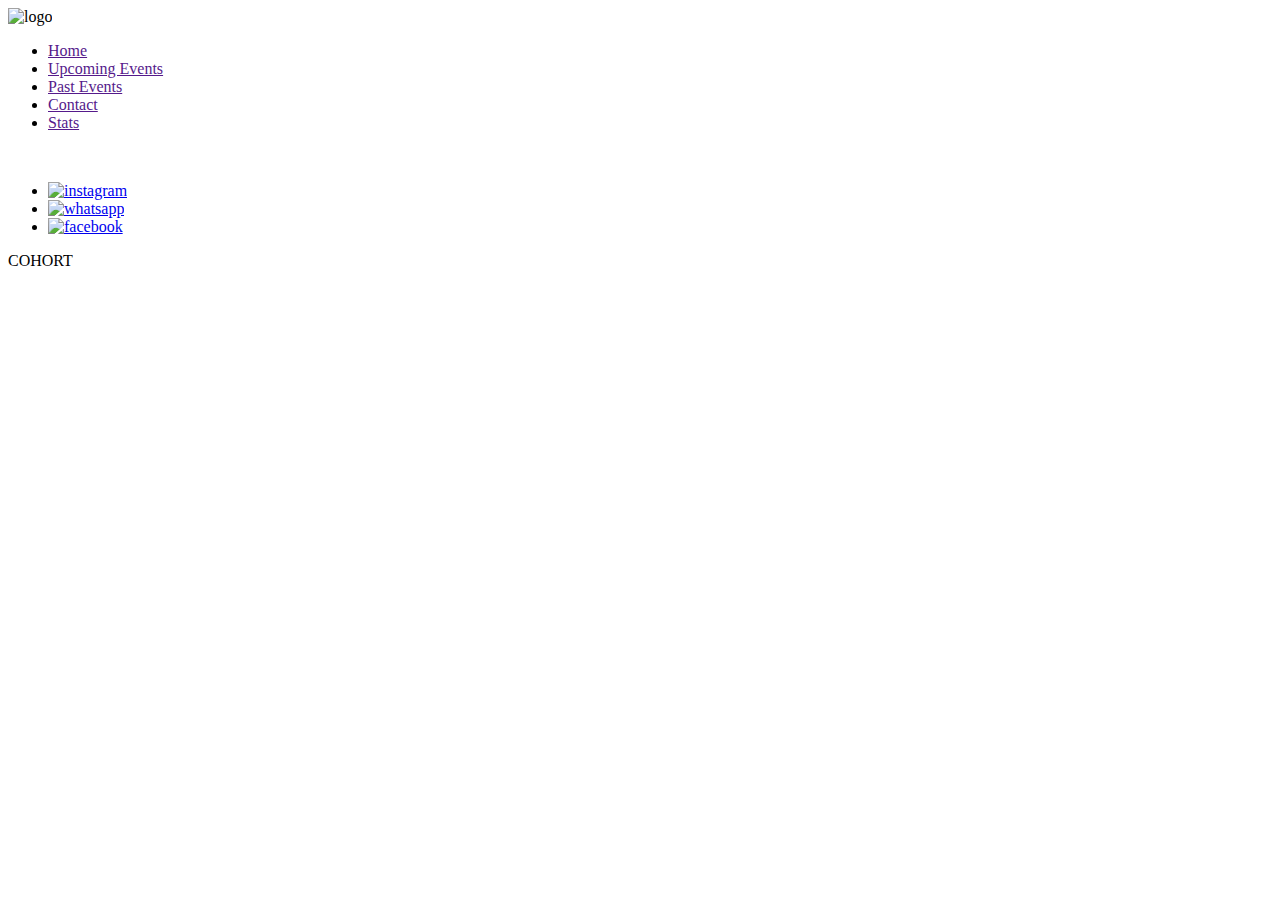
==== index.html @ ef2c480c "primeros pasos en los html" ====
<!DOCTYPE html>
<html lang="en">
<head>
    <meta charset="UTF-8">
    <meta name="viewport" content="width=device-width, initial-scale=1.0">
    <link href="https://cdn.jsdelivr.net/npm/bootstrap@5.3.1/dist/css/bootstrap.min.css" rel="stylesheet" integrity="sha384-4bw+/aepP/YC94hEpVNVgiZdgIC5+VKNBQNGCHeKRQN+PtmoHDEXuppvnDJzQIu9" crossorigin="anonymous">
    <link rel="stylesheet" href="./CSS/styles.css">
    <title>Home</title>
</head>
<body>
    <nav>
        <img src="./imagenes/amazing_brand.png" alt="logo">
        <ul>
            <li><a href="">Home</a></li>
            <li><a href="">Upcoming Events</a></li>
            <li><a href="">Past Events</a></li>
            <li><a href="">Contact</a></li>
            <li><a href="">Stats</a></li>
        </ul>
    </nav>

    <header>
        <img src="" alt="">
    </header>

    <main>
        
    </main>

    <footer>
        <ul>
            <li><a href="#"><img src="./imagenes/instagram.png" alt="instagram"></a></li>
            <li><a href="#"><img src="./imagenes/whatsapp.png" alt="whatsapp"></a></li>
            <li><a href="#"><img src="./imagenes/facebook.png" alt="facebook"></a></li>
        </ul>

        <p>COHORT</p>
    </footer>
    <script src="https://cdn.jsdelivr.net/npm/bootstrap@5.3.1/dist/js/bootstrap.bundle.min.js" integrity="sha384-HwwvtgBNo3bZJJLYd8oVXjrBZt8cqVSpeBNS5n7C8IVInixGAoxmnlMuBnhbgrkm" crossorigin="anonymous"></script>
</body>
</html>
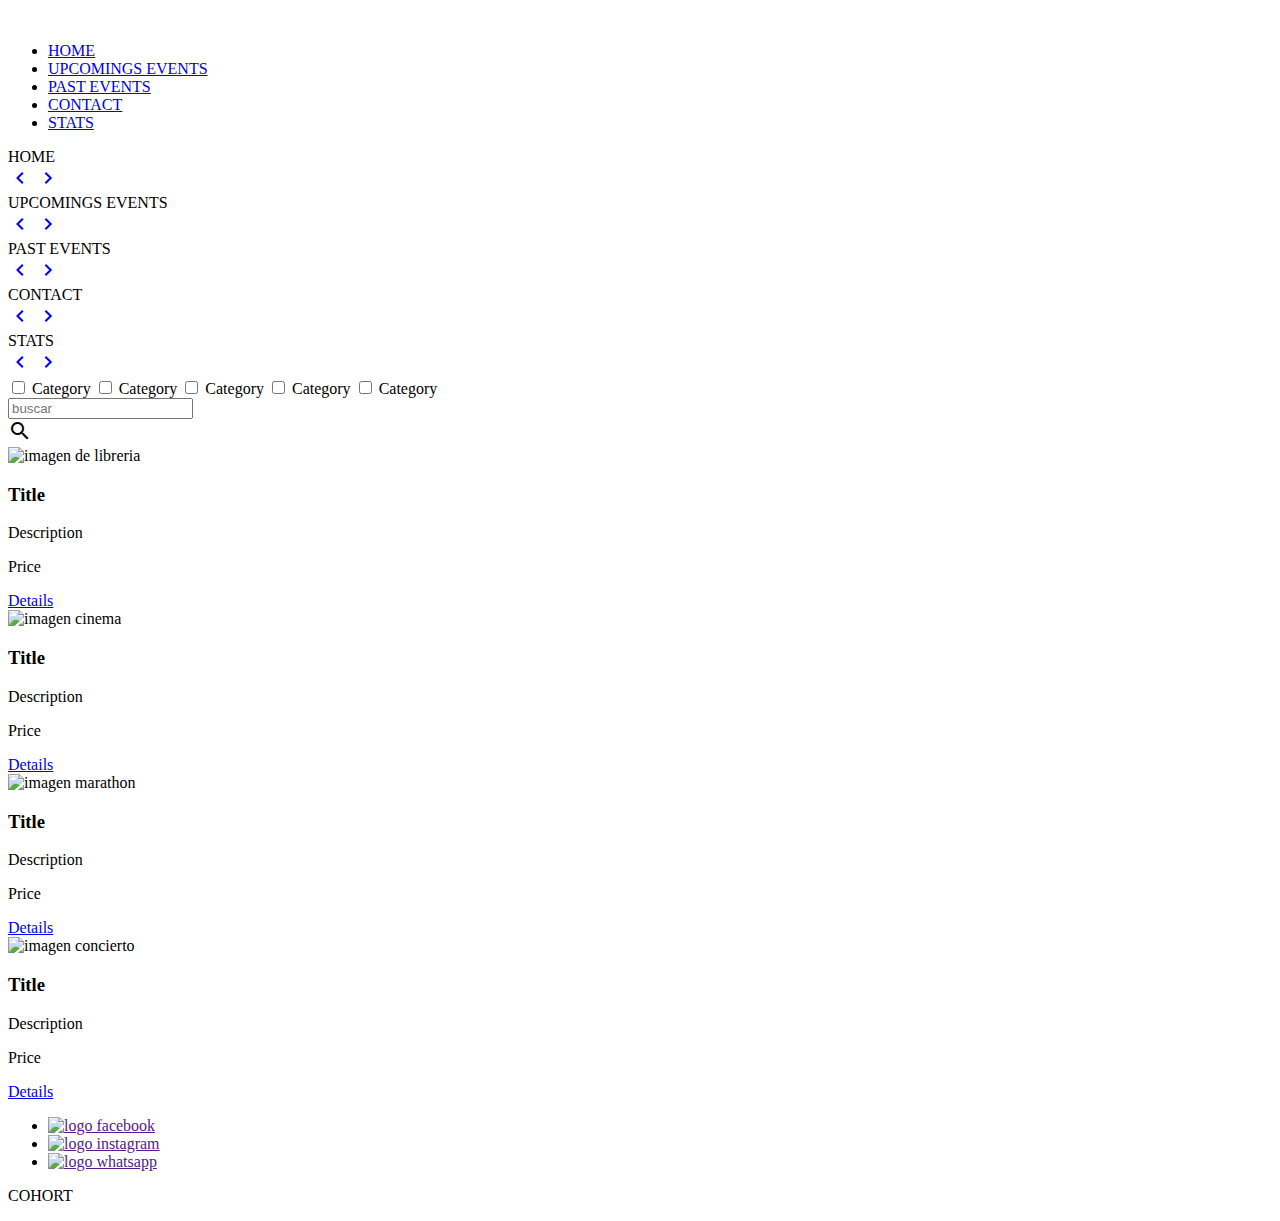
==== commit 04fcc106: "cambios en index past y up" ====
--- a/index.html
+++ b/index.html
@@ -1,41 +1,214 @@
 <!DOCTYPE html>
 <html lang="en">
+
 <head>
     <meta charset="UTF-8">
     <meta name="viewport" content="width=device-width, initial-scale=1.0">
-    <link href="https://cdn.jsdelivr.net/npm/bootstrap@5.3.1/dist/css/bootstrap.min.css" rel="stylesheet" integrity="sha384-4bw+/aepP/YC94hEpVNVgiZdgIC5+VKNBQNGCHeKRQN+PtmoHDEXuppvnDJzQIu9" crossorigin="anonymous">
+    <link href="https://cdn.jsdelivr.net/npm/bootstrap@5.3.1/dist/css/bootstrap.min.css" rel="stylesheet"
+        integrity="sha384-4bw+/aepP/YC94hEpVNVgiZdgIC5+VKNBQNGCHeKRQN+PtmoHDEXuppvnDJzQIu9" crossorigin="anonymous">
     <link rel="stylesheet" href="./CSS/styles.css">
+    <link href="https://fonts.googleapis.com/icon?family=Material+Icons" rel="stylesheet">
     <title>Home</title>
 </head>
+
 <body>
-    <nav>
-        <img src="./imagenes/amazing_brand.png" alt="logo">
-        <ul>
-            <li><a href="">Home</a></li>
-            <li><a href="">Upcoming Events</a></li>
-            <li><a href="">Past Events</a></li>
-            <li><a href="">Contact</a></li>
-            <li><a href="">Stats</a></li>
+    <nav class='navbar'>
+        <!-- Navbar -->
+        <div>
+            <img src="./imagenes/amazing_brand.png" alt="" class="imglogo">
+        </div>
+        <ul class='navbarlist'>
+            <li class="navegador"><a href="#" class="vinculo">HOME</a></li>
+            <li class="navegador"><a href="./upcoming-events.html" class="vinculo">UPCOMINGS EVENTS</a></li>
+            <li class="navegador"><a href="./past-events.html" class="vinculo">PAST EVENTS</a></li>
+            <li class="navegador"><a href="./contact.html" class="vinculo">CONTACT</a></li>
+            <li class="navegador"><a href="./stats.html" class="vinculo">STATS</a></li>
         </ul>
     </nav>
 
-    <header>
-        <img src="" alt="">
+    <header class="carrusel">
+        <!-- Header -->
+        <div id="contentItemsCarrusel">
+            <div class="itemCarrusel" id="itemCarrusel-1">
+                <div class="tarjetaCarrusel" id="tarjetaCarrusel-1">
+                    HOME
+                </div>
+                <div class="flechasCarrusel">
+                    <a href="#itemCarrusel-5"><i><span class="material-icons arrow">
+                                chevron_left
+                            </span></i></a>
+                    <a href="#itemCarrusel-2"><i><span class="material-icons arrow">
+                                chevron_right
+                            </span></i></a>
+                </div>
+            </div>
+        <div id="contentItemsCarrusel">
+            <div class="itemCarrusel" id="itemCarrusel-2">
+                <div class="tarjetaCarrusel" id="tarjetaCarrusel-2">
+                    UPCOMINGS EVENTS
+                </div>
+                <div class="flechasCarrusel">
+                    <a href="#itemCarrusel-1"><i><span class="material-icons arrow">
+                                chevron_left
+                            </span></i></a>
+                    <a href="#itemCarrusel-3"><i><span class="material-icons arrow">
+                                chevron_right
+                            </span></i></a>
+                </div>
+            </div>
+
+            <div class="itemCarrusel" id="itemCarrusel-3">
+                <div class="tarjetaCarrusel" id="tarjetaCarrusel-3">
+                    PAST EVENTS
+                </div>
+                <div class="flechasCarrusel">
+                    <a href="#itemCarrusel-2"><i><span class="material-icons arrow">
+                                chevron_left
+                            </span></i></a>
+                    <a href="#itemCarrusel-4"><i><span class="material-icons arrow">
+                                chevron_right
+                            </span></i></a>
+                </div>
+            </div>
+            <div class="itemCarrusel" id="itemCarrusel-4">
+                <div class="tarjetaCarrusel" id="tarjetaCarrusel-4">
+                    CONTACT
+                </div>
+                <div class="flechasCarrusel">
+                    <a href="#itemCarrusel-3"><i><span class="material-icons arrow">
+                                chevron_left
+                            </span></i></a>
+                    <a href="#itemCarrusel-5"><i><span class="material-icons arrow">
+                                chevron_right
+                            </span></i></a>
+                </div>
+            </div>
+            <div class="itemCarrusel" id="itemCarrusel-5">
+                <div class="tarjetaCarrusel" id="tarjetaCarrusel-5">
+                    STATS
+                </div>
+                <div class="flechasCarrusel">
+                    <a href="#itemCarrusel-4"><i><span class="material-icons arrow">
+                                chevron_left
+                            </span></i></a>
+                    <a href="#itemCarrusel-1"><i><span class="material-icons arrow">
+                                chevron_right
+                            </span></i></a>
+                </div>
+            </div>
+        </div>
     </header>
 
     <main>
-        
+        <div class="conteiner">
+            <div>
+                <!-- category y search-->
+                <input type="checkbox" class="check">
+                <label for="">Category</label>
+                <input type="checkbox" class="check">
+                <label for="">Category</label>
+                <input type="checkbox" class="check">
+                <label for="">Category</label>
+                <input type="checkbox" class="check">
+                <label for="">Category</label>
+                <input type="checkbox" class="check">
+                <label for="">Category</label>
+            </div>
+            <div class="conteinerbusqueda">
+                <input type="text" placeholder="buscar">
+                <div class="btn">
+                    <i><span class="material-icons fa">
+                            search
+                        </span></i>
+                </div>
+            </div>
+        </div>
+
+        <div class="tarjetas">
+            <!-- cards -->
+            <!-- card1 -->
+            <div class="contenedortarjeta">
+                <div>
+                    <img class="imgtarjeta" src="./imagenes/books.jpg" alt="imagen de libreria">
+                </div>
+                <div class="titulotarjeta">
+                    <h3>Title</h3>
+                    <p>Description</p>
+                </div>
+                <div class="price-details">
+                    <div>
+                        <p>Price</p>
+                    </div>
+                    <a href="./details.html" class="details">Details</a>
+                </div>
+            </div>
+
+            <!-- card2 -->
+            <div class="contenedortarjeta">
+                <div>
+                    <img class="imgtarjeta" src="./imagenes/cinema.jpg" alt="imagen cinema">
+                </div>
+                <div class="titulotarjeta">
+                    <h3>Title</h3>
+                    <p>Description</p>
+                </div>
+                <div class="price-details">
+                    <div>
+                        <p>Price</p>
+                    </div>
+                    <a href="./details.html" class="details">Details</a>
+                </div>
+            </div>
+
+            <!-- card3 -->
+            <div class="contenedortarjeta">
+                <div>
+                    <img class="imgtarjeta" src="./imagenes/marathon.jpg" alt="imagen marathon">
+                </div>
+                <div class="titulotarjeta">
+                    <h3>Title</h3>
+                    <p>Description</p>
+                </div>
+                <div class="price-details">
+                    <div>
+                        <p>Price</p>
+                    </div>
+                    <a href="./details.html" class="details">Details</a>
+                </div>
+            </div>
+
+            <!-- card4 -->
+            <div class="contenedortarjeta">
+                <div>
+                    <img class="imgtarjeta" src="./imagenes/music_concert.jpg" alt="imagen concierto">
+                </div>
+                <div class="titulotarjeta">
+                    <h3>Title</h3>
+                    <p>Description</p>
+                </div>
+                <div class="price-details">
+                    <div>
+                        <p>Price</p>
+                    </div>
+                    <a href="./details.html" class="details">Details</a>
+                </div>
+            </div>
+        </div>
     </main>
 
-    <footer>
-        <ul>
-            <li><a href="#"><img src="./imagenes/instagram.png" alt="instagram"></a></li>
-            <li><a href="#"><img src="./imagenes/whatsapp.png" alt="whatsapp"></a></li>
-            <li><a href="#"><img src="./imagenes/facebook.png" alt="facebook"></a></li>
+    <footer class="footercontenedor">
+        <ul class="footerlist">
+            <li><a href=""><img class="footerpng" src="./imagenes/facebook.png" alt="logo facebook"></a></li>
+            <li><a href=""><img class="footerpng" src="./imagenes/instagram.png" alt="logo instagram"></a></li>
+            <li><a href=""><img class="footerpng" src="./imagenes/whatsapp.png" alt="logo whatsapp"></a></li>
         </ul>
-
-        <p>COHORT</p>
+        <div class="footertext">
+            <p>COHORT</p>
+        </div>
     </footer>
-    <script src="https://cdn.jsdelivr.net/npm/bootstrap@5.3.1/dist/js/bootstrap.bundle.min.js" integrity="sha384-HwwvtgBNo3bZJJLYd8oVXjrBZt8cqVSpeBNS5n7C8IVInixGAoxmnlMuBnhbgrkm" crossorigin="anonymous"></script>
+    <script src="https://cdn.jsdelivr.net/npm/bootstrap@5.3.1/dist/js/bootstrap.bundle.min.js"
+        integrity="sha384-HwwvtgBNo3bZJJLYd8oVXjrBZt8cqVSpeBNS5n7C8IVInixGAoxmnlMuBnhbgrkm"
+        crossorigin="anonymous"></script>
 </body>
+
 </html>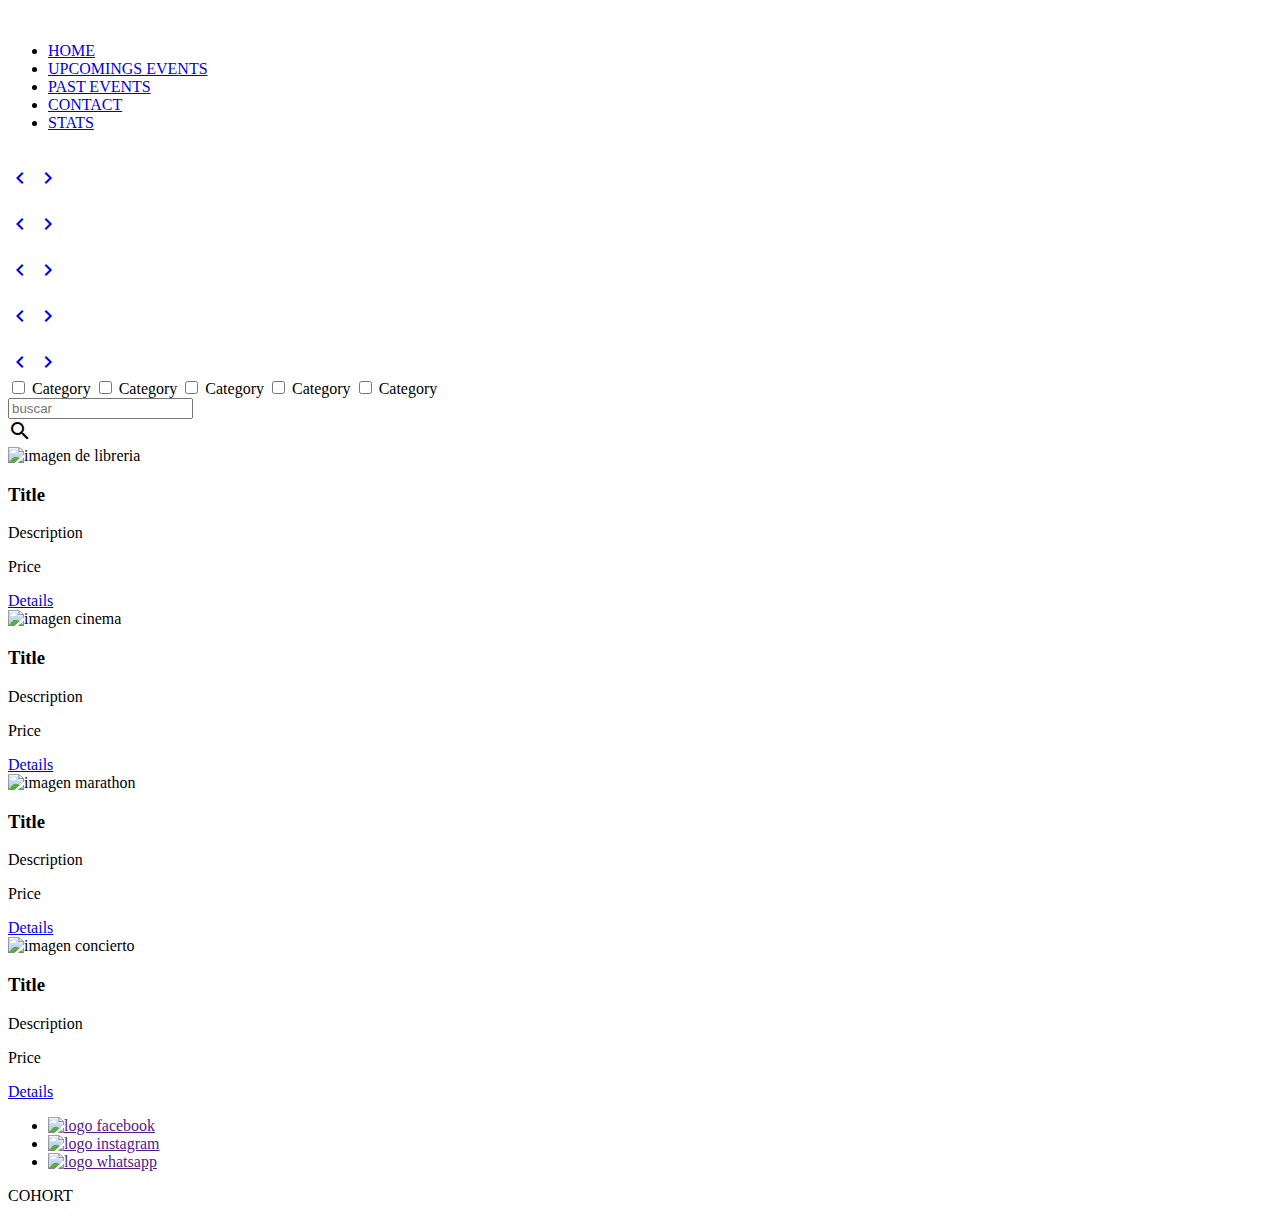
==== commit b1d44c66: "en principio listo" ====
--- a/index.html
+++ b/index.html
@@ -31,7 +31,7 @@
         <div id="contentItemsCarrusel">
             <div class="itemCarrusel" id="itemCarrusel-1">
                 <div class="tarjetaCarrusel" id="tarjetaCarrusel-1">
-                    HOME
+                    <img class="banner" src="./imagenes/optional_banner_1.jpg" alt="">
                 </div>
                 <div class="flechasCarrusel">
                     <a href="#itemCarrusel-5"><i><span class="material-icons arrow">
@@ -45,7 +45,7 @@
         <div id="contentItemsCarrusel">
             <div class="itemCarrusel" id="itemCarrusel-2">
                 <div class="tarjetaCarrusel" id="tarjetaCarrusel-2">
-                    UPCOMINGS EVENTS
+                    <img class="banner" src="./imagenes/optional_banner_2.jpg" alt="">
                 </div>
                 <div class="flechasCarrusel">
                     <a href="#itemCarrusel-1"><i><span class="material-icons arrow">
@@ -59,7 +59,7 @@
 
             <div class="itemCarrusel" id="itemCarrusel-3">
                 <div class="tarjetaCarrusel" id="tarjetaCarrusel-3">
-                    PAST EVENTS
+                    <img class="banner" src="./imagenes/optional_banner_3.jpg" alt="">
                 </div>
                 <div class="flechasCarrusel">
                     <a href="#itemCarrusel-2"><i><span class="material-icons arrow">
@@ -72,7 +72,7 @@
             </div>
             <div class="itemCarrusel" id="itemCarrusel-4">
                 <div class="tarjetaCarrusel" id="tarjetaCarrusel-4">
-                    CONTACT
+                    <img class="banner" src="./imagenes/optional_banner_4.jpg" alt="">
                 </div>
                 <div class="flechasCarrusel">
                     <a href="#itemCarrusel-3"><i><span class="material-icons arrow">
@@ -85,7 +85,7 @@
             </div>
             <div class="itemCarrusel" id="itemCarrusel-5">
                 <div class="tarjetaCarrusel" id="tarjetaCarrusel-5">
-                    STATS
+                    <img class="banner" src="./imagenes/optional_banner_5.jpg" alt="">
                 </div>
                 <div class="flechasCarrusel">
                     <a href="#itemCarrusel-4"><i><span class="material-icons arrow">
@@ -139,41 +139,47 @@
                     <div>
                         <p>Price</p>
                     </div>
+                    <div>
+                        <a href="./details.html" class="details">Details</a>
+                    </div>
+                </div>
+            </div>
+
+            <!-- card2 -->
+            <div class="contenedortarjeta">
+                <div>
+                    <img class="imgtarjeta" src="./imagenes/cinema.jpg" alt="imagen cinema">
+                </div>
+                <div class="titulotarjeta">
+                    <h3>Title</h3>
+                    <p>Description</p>
+                </div>
+                <div class="price-details">
+                    <div>
+                        <p>Price</p>
+                    </div>
+                    <div>
                     <a href="./details.html" class="details">Details</a>
                 </div>
-            </div>
-
-            <!-- card2 -->
-            <div class="contenedortarjeta">
-                <div>
-                    <img class="imgtarjeta" src="./imagenes/cinema.jpg" alt="imagen cinema">
-                </div>
-                <div class="titulotarjeta">
-                    <h3>Title</h3>
-                    <p>Description</p>
-                </div>
-                <div class="price-details">
-                    <div>
-                        <p>Price</p>
-                    </div>
+                </div>
+            </div>
+
+            <!-- card3 -->
+            <div class="contenedortarjeta">
+                <div>
+                    <img class="imgtarjeta" src="./imagenes/marathon.jpg" alt="imagen marathon">
+                </div>
+                <div class="titulotarjeta">
+                    <h3>Title</h3>
+                    <p>Description</p>
+                </div>
+                <div class="price-details">
+                    <div>
+                        <p>Price</p>
+                    </div>
+                    <div>
                     <a href="./details.html" class="details">Details</a>
-                </div>
-            </div>
-
-            <!-- card3 -->
-            <div class="contenedortarjeta">
-                <div>
-                    <img class="imgtarjeta" src="./imagenes/marathon.jpg" alt="imagen marathon">
-                </div>
-                <div class="titulotarjeta">
-                    <h3>Title</h3>
-                    <p>Description</p>
-                </div>
-                <div class="price-details">
-                    <div>
-                        <p>Price</p>
-                    </div>
-                    <a href="./details.html" class="details">Details</a>
+                   </div>
                 </div>
             </div>
 
@@ -190,7 +196,9 @@
                     <div>
                         <p>Price</p>
                     </div>
-                    <a href="./details.html" class="details">Details</a>
+                    <div>
+                        <a href="./details.html" class="details">Details</a>
+                    </div>
                 </div>
             </div>
         </div>
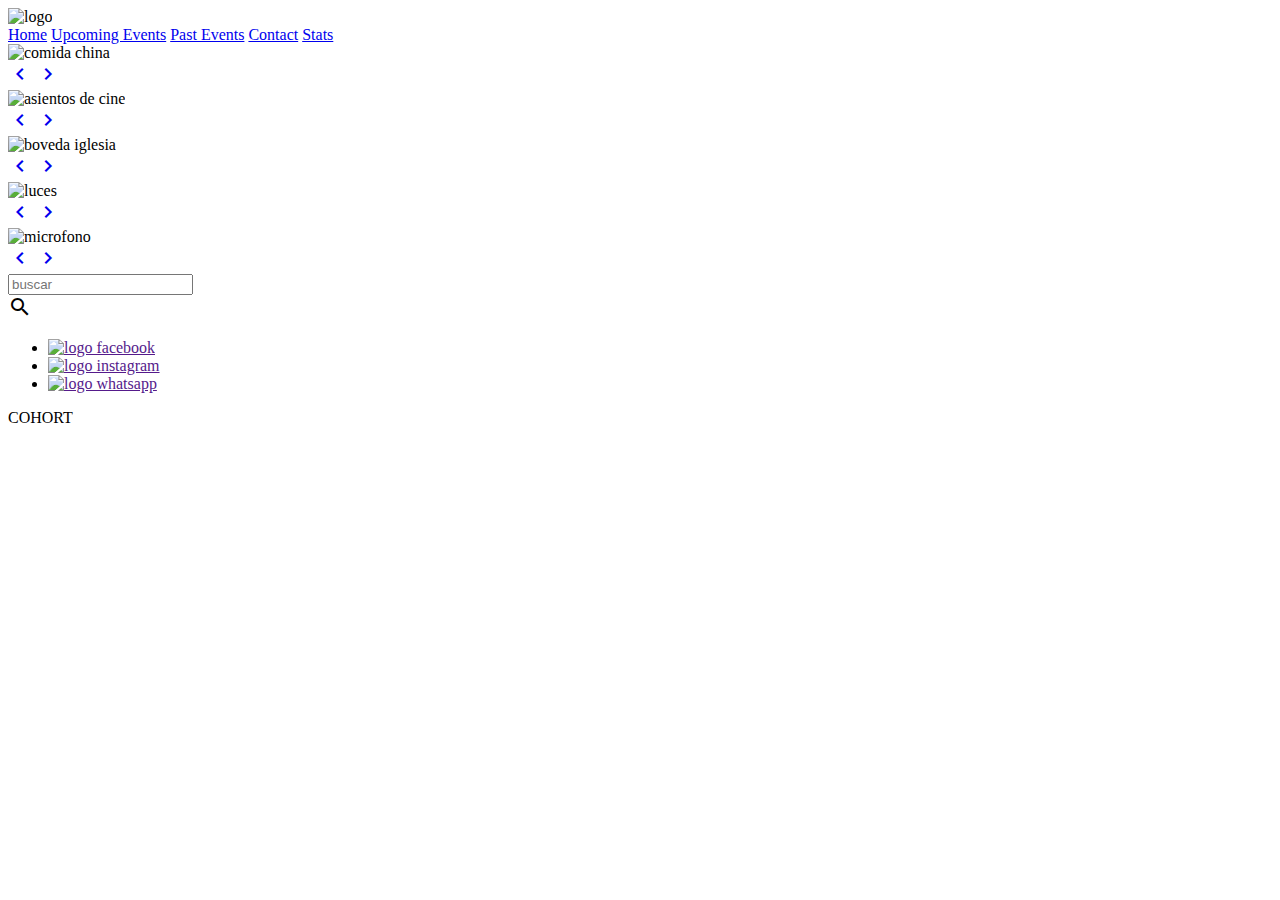
==== commit ce924246: "cambios realizados para sprint3" ====
--- a/index.html
+++ b/index.html
@@ -8,30 +8,35 @@
         integrity="sha384-4bw+/aepP/YC94hEpVNVgiZdgIC5+VKNBQNGCHeKRQN+PtmoHDEXuppvnDJzQIu9" crossorigin="anonymous">
     <link rel="stylesheet" href="./CSS/styles.css">
     <link href="https://fonts.googleapis.com/icon?family=Material+Icons" rel="stylesheet">
+    <link rel="icon" href="./imagenes/favicon.png" type="image/x-icon">
+    <link rel="shortcut icon" href="./imagenes/favicon.png" type="image/x-icon">
     <title>Home</title>
 </head>
 
 <body>
-    <nav class='navbar'>
-        <!-- Navbar -->
-        <div>
-            <img src="./imagenes/amazing_brand.png" alt="" class="imglogo">
+    <!-- navbar -->
+    <nav>
+        <div class="navbar">
+            <div class="logo">
+                <img src="./imagenes/amazing_brand.png" alt="logo">
+            </div>
+            <div class="vinculos">
+                <a href="#">Home</a>
+                <a href="./upcoming-events.html">Upcoming Events</a>
+                <a href="./past-events.html">Past Events</a>
+                <a href="./contact.html">Contact</a>
+                <a href="./stats.html">Stats</a>
+            </div>
         </div>
-        <ul class='navbarlist'>
-            <li class="navegador"><a href="#" class="vinculo">HOME</a></li>
-            <li class="navegador"><a href="./upcoming-events.html" class="vinculo">UPCOMINGS EVENTS</a></li>
-            <li class="navegador"><a href="./past-events.html" class="vinculo">PAST EVENTS</a></li>
-            <li class="navegador"><a href="./contact.html" class="vinculo">CONTACT</a></li>
-            <li class="navegador"><a href="./stats.html" class="vinculo">STATS</a></li>
-        </ul>
     </nav>
+
 
     <header class="carrusel">
         <!-- Header -->
         <div id="contentItemsCarrusel">
             <div class="itemCarrusel" id="itemCarrusel-1">
                 <div class="tarjetaCarrusel" id="tarjetaCarrusel-1">
-                    <img class="banner" src="./imagenes/optional_banner_1.jpg" alt="">
+                    <img class="banner" src="./imagenes/optional_banner_1.jpg" alt="comida china">
                 </div>
                 <div class="flechasCarrusel">
                     <a href="#itemCarrusel-5"><i><span class="material-icons arrow">
@@ -42,10 +47,10 @@
                             </span></i></a>
                 </div>
             </div>
-        <div id="contentItemsCarrusel">
+
             <div class="itemCarrusel" id="itemCarrusel-2">
                 <div class="tarjetaCarrusel" id="tarjetaCarrusel-2">
-                    <img class="banner" src="./imagenes/optional_banner_2.jpg" alt="">
+                    <img class="banner" src="./imagenes/optional_banner_2.jpg" alt="asientos de cine">
                 </div>
                 <div class="flechasCarrusel">
                     <a href="#itemCarrusel-1"><i><span class="material-icons arrow">
@@ -59,7 +64,7 @@
 
             <div class="itemCarrusel" id="itemCarrusel-3">
                 <div class="tarjetaCarrusel" id="tarjetaCarrusel-3">
-                    <img class="banner" src="./imagenes/optional_banner_3.jpg" alt="">
+                    <img class="banner" src="./imagenes/optional_banner_3.jpg" alt="boveda iglesia">
                 </div>
                 <div class="flechasCarrusel">
                     <a href="#itemCarrusel-2"><i><span class="material-icons arrow">
@@ -72,7 +77,7 @@
             </div>
             <div class="itemCarrusel" id="itemCarrusel-4">
                 <div class="tarjetaCarrusel" id="tarjetaCarrusel-4">
-                    <img class="banner" src="./imagenes/optional_banner_4.jpg" alt="">
+                    <img class="banner" src="./imagenes/optional_banner_4.jpg" alt="luces">
                 </div>
                 <div class="flechasCarrusel">
                     <a href="#itemCarrusel-3"><i><span class="material-icons arrow">
@@ -85,7 +90,7 @@
             </div>
             <div class="itemCarrusel" id="itemCarrusel-5">
                 <div class="tarjetaCarrusel" id="tarjetaCarrusel-5">
-                    <img class="banner" src="./imagenes/optional_banner_5.jpg" alt="">
+                    <img class="banner" src="./imagenes/optional_banner_5.jpg" alt="microfono">
                 </div>
                 <div class="flechasCarrusel">
                     <a href="#itemCarrusel-4"><i><span class="material-icons arrow">
@@ -101,106 +106,20 @@
 
     <main>
         <div class="conteiner">
-            <div>
+            <div class="checkbox" id="checks">
                 <!-- category y search-->
-                <input type="checkbox" class="check">
-                <label for="">Category</label>
-                <input type="checkbox" class="check">
-                <label for="">Category</label>
-                <input type="checkbox" class="check">
-                <label for="">Category</label>
-                <input type="checkbox" class="check">
-                <label for="">Category</label>
-                <input type="checkbox" class="check">
-                <label for="">Category</label>
+                
             </div>
             <div class="conteinerbusqueda">
-                <input type="text" placeholder="buscar">
+                <input type="text" placeholder="buscar" id="texto">
                 <div class="btn">
-                    <i><span class="material-icons fa">
-                            search
-                        </span></i>
+                    <i><span class="material-icons fa">search</span></i>
                 </div>
             </div>
         </div>
 
-        <div class="tarjetas">
-            <!-- cards -->
-            <!-- card1 -->
-            <div class="contenedortarjeta">
-                <div>
-                    <img class="imgtarjeta" src="./imagenes/books.jpg" alt="imagen de libreria">
-                </div>
-                <div class="titulotarjeta">
-                    <h3>Title</h3>
-                    <p>Description</p>
-                </div>
-                <div class="price-details">
-                    <div>
-                        <p>Price</p>
-                    </div>
-                    <div>
-                        <a href="./details.html" class="details">Details</a>
-                    </div>
-                </div>
-            </div>
+        <div class="tarjetas" id="contenido">
 
-            <!-- card2 -->
-            <div class="contenedortarjeta">
-                <div>
-                    <img class="imgtarjeta" src="./imagenes/cinema.jpg" alt="imagen cinema">
-                </div>
-                <div class="titulotarjeta">
-                    <h3>Title</h3>
-                    <p>Description</p>
-                </div>
-                <div class="price-details">
-                    <div>
-                        <p>Price</p>
-                    </div>
-                    <div>
-                    <a href="./details.html" class="details">Details</a>
-                </div>
-                </div>
-            </div>
-
-            <!-- card3 -->
-            <div class="contenedortarjeta">
-                <div>
-                    <img class="imgtarjeta" src="./imagenes/marathon.jpg" alt="imagen marathon">
-                </div>
-                <div class="titulotarjeta">
-                    <h3>Title</h3>
-                    <p>Description</p>
-                </div>
-                <div class="price-details">
-                    <div>
-                        <p>Price</p>
-                    </div>
-                    <div>
-                    <a href="./details.html" class="details">Details</a>
-                   </div>
-                </div>
-            </div>
-
-            <!-- card4 -->
-            <div class="contenedortarjeta">
-                <div>
-                    <img class="imgtarjeta" src="./imagenes/music_concert.jpg" alt="imagen concierto">
-                </div>
-                <div class="titulotarjeta">
-                    <h3>Title</h3>
-                    <p>Description</p>
-                </div>
-                <div class="price-details">
-                    <div>
-                        <p>Price</p>
-                    </div>
-                    <div>
-                        <a href="./details.html" class="details">Details</a>
-                    </div>
-                </div>
-            </div>
         </div>
     </main>
 
@@ -214,9 +133,15 @@
             <p>COHORT</p>
         </div>
     </footer>
+
+
+    <script src="./javascript/data.js"></script>
+    <script src="./javascript/home.js"></script>
     <script src="https://cdn.jsdelivr.net/npm/bootstrap@5.3.1/dist/js/bootstrap.bundle.min.js"
         integrity="sha384-HwwvtgBNo3bZJJLYd8oVXjrBZt8cqVSpeBNS5n7C8IVInixGAoxmnlMuBnhbgrkm"
         crossorigin="anonymous"></script>
+
+
 </body>
 
 </html>